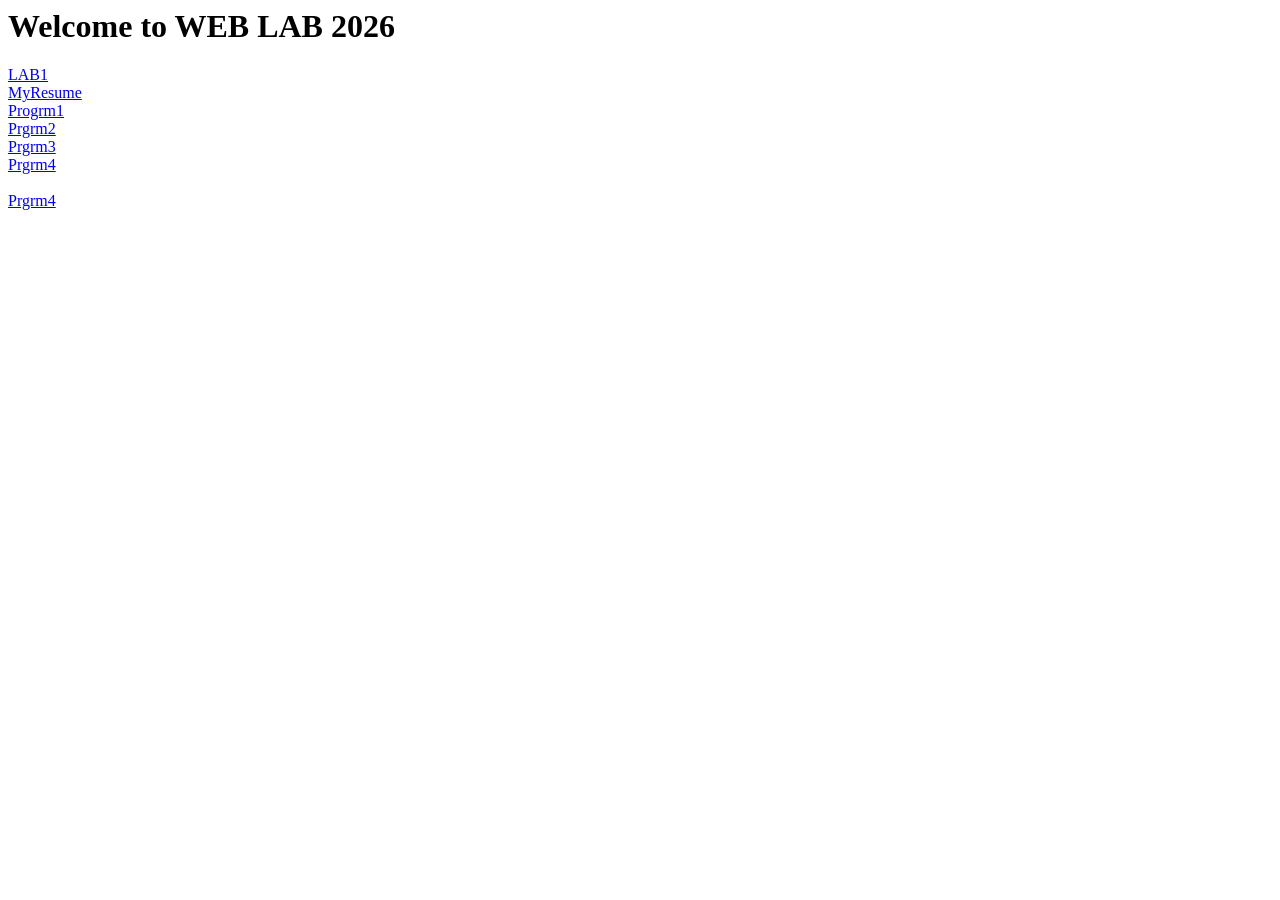
==== index.html @ ffa5b4d5 "Update index.html" ====
<html>
  <head>
     <title>Welcome to WEB LAB 2026</title>
  </head>
 <body>
   <h1>Welcome to WEB LAB 2026</h1>
   <a href="Lab1.html">LAB1</a>
   <br>
   <a href="profile.html">MyResume</a>
   <br>
   <a href="p1.html">Progrm1</a>
   <br>
    <a href="pg2.html">Prgrm2</a>
   <br>
    <a href="pg3.html">Prgrm3</a>
   <br>
    <a href="pg4.xml">Prgrm4</a>
   <br>
   <br>
    <a href="pg5.php">Prgrm4</a>
   <br>
 </body>
</html>
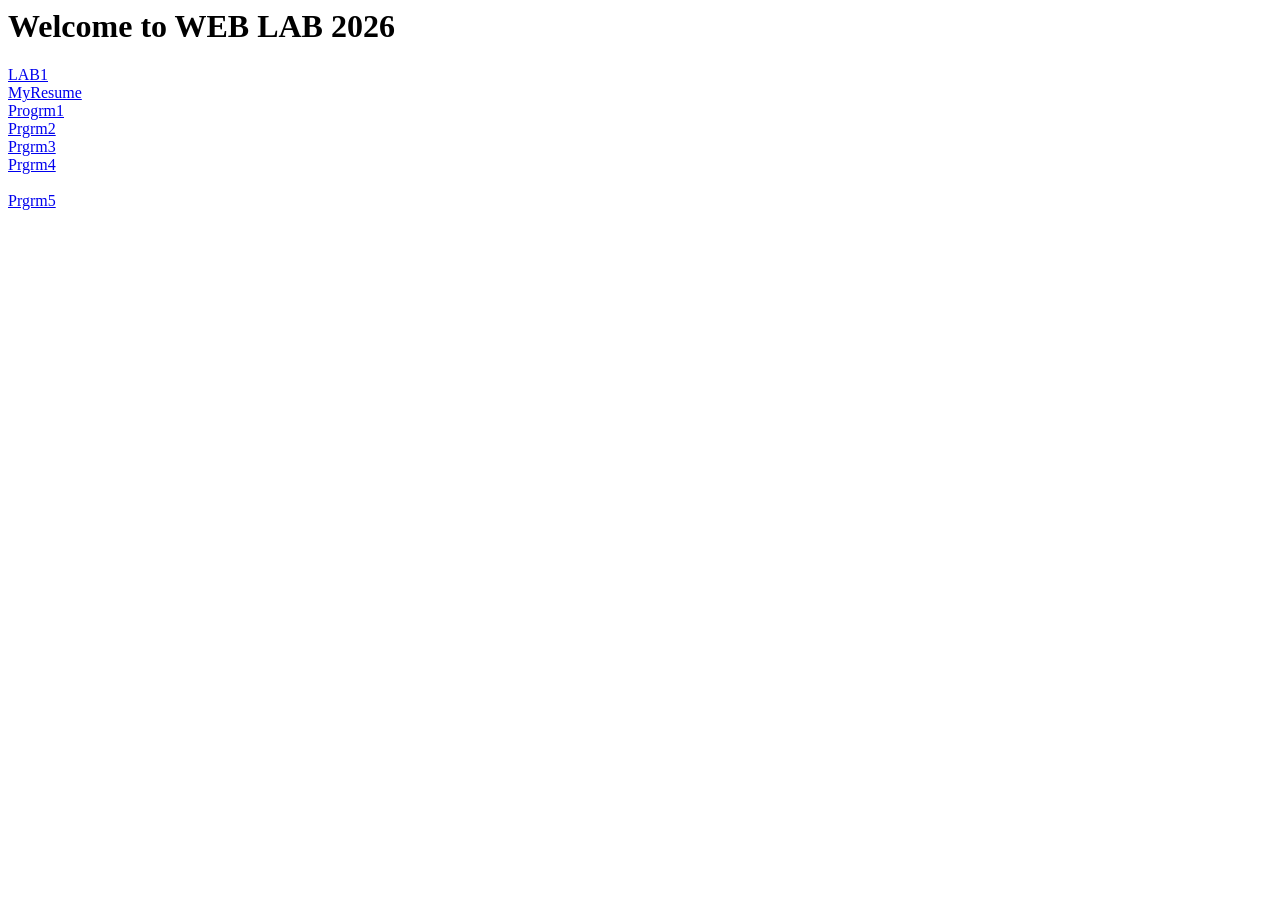
==== commit 4acd8e34: "Update index.html" ====
--- a/index.html
+++ b/index.html
@@ -17,7 +17,7 @@
     <a href="pg4.xml">Prgrm4</a>
    <br>
    <br>
-    <a href="pg5.php">Prgrm4</a>
+    <a href="pg5.php">Prgrm5</a>
    <br>
  </body>
 </html>
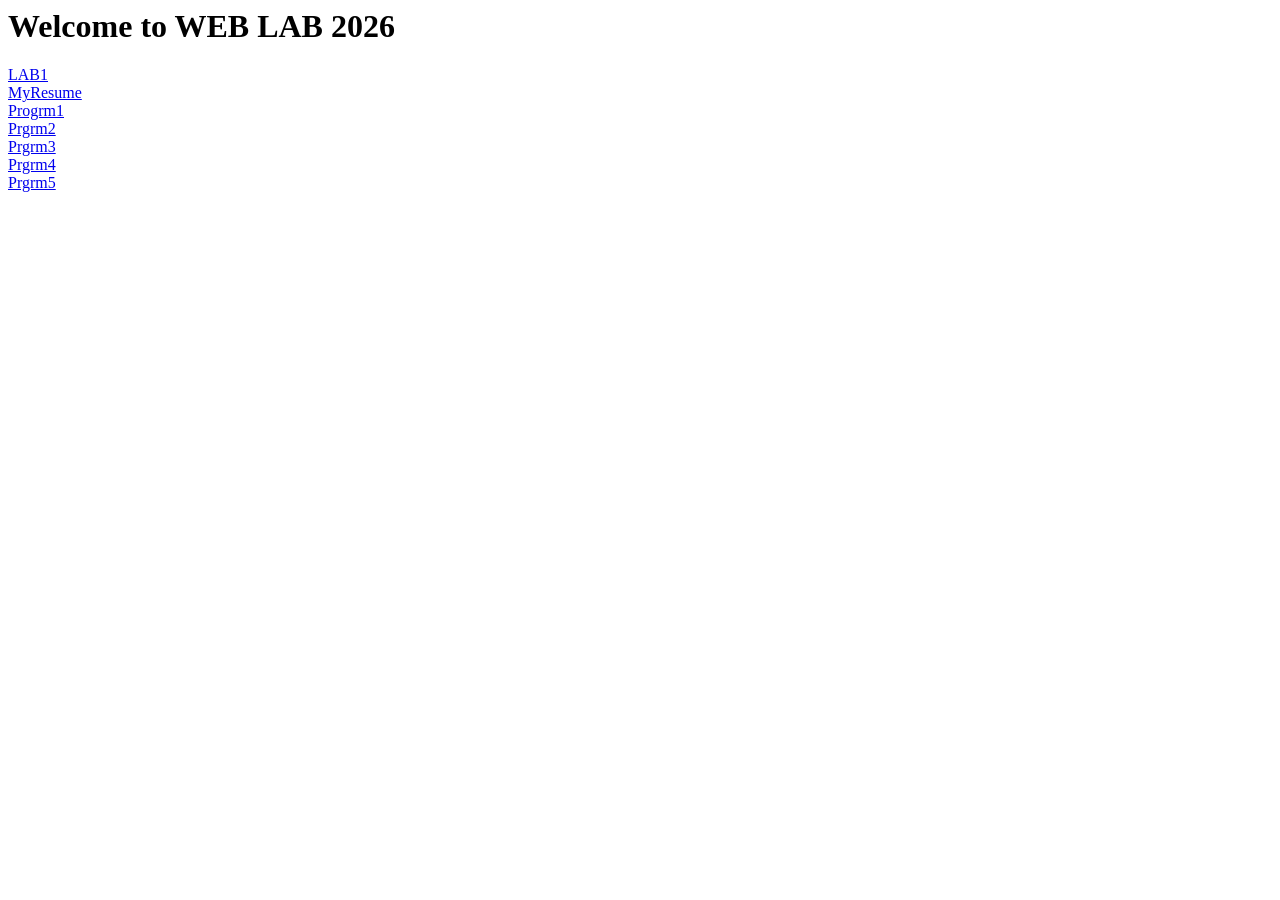
==== commit 547d51dd: "Update index.html" ====
--- a/index.html
+++ b/index.html
@@ -16,7 +16,6 @@
    <br>
     <a href="pg4.xml">Prgrm4</a>
    <br>
-   <br>
     <a href="pg5.php">Prgrm5</a>
    <br>
  </body>
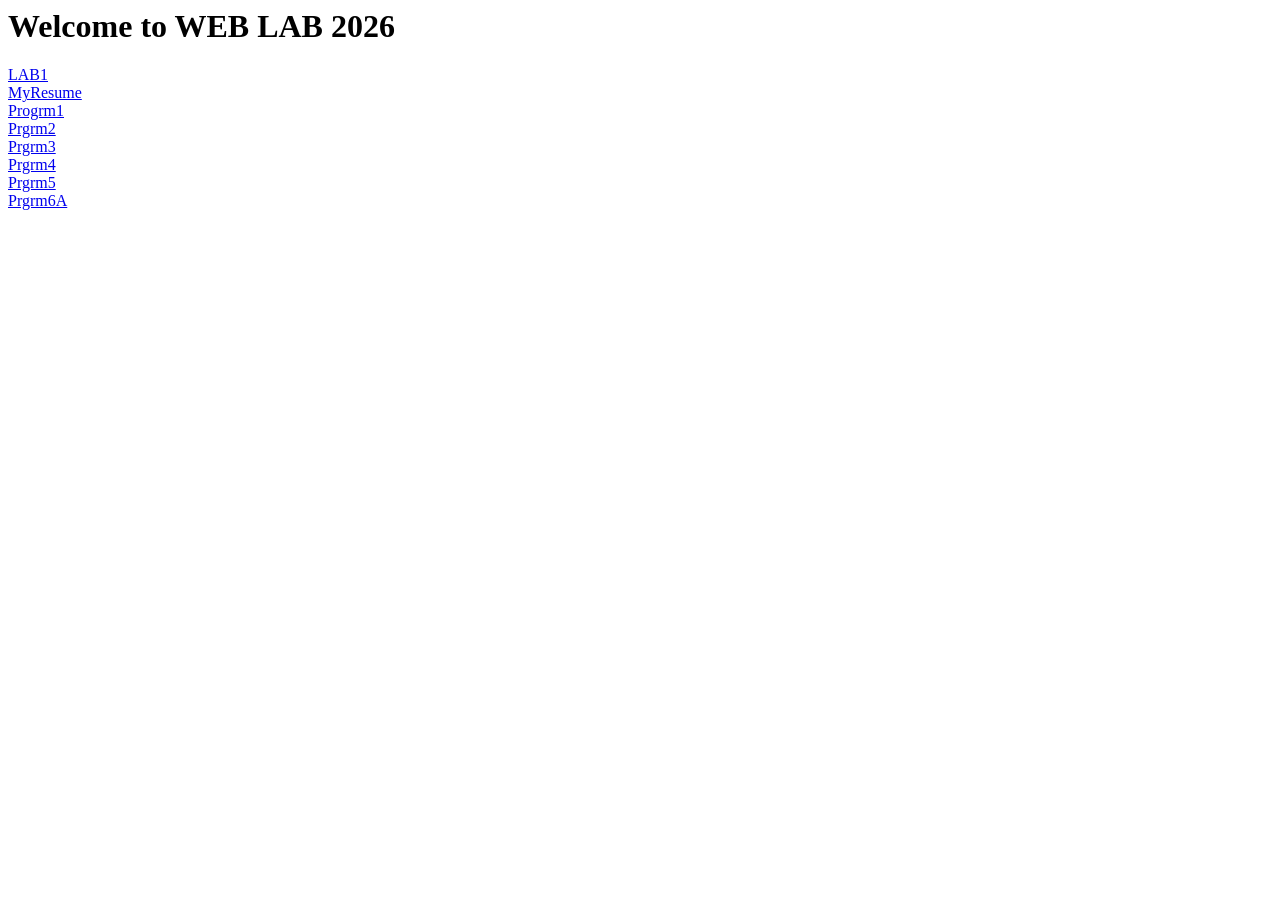
==== commit e46bfccb: "Update index.html" ====
--- a/index.html
+++ b/index.html
@@ -18,5 +18,7 @@
    <br>
     <a href="pg5.php">Prgrm5</a>
    <br>
+     <a href="pg6a.php">Prgrm6A</a>
+   <br>
  </body>
 </html>
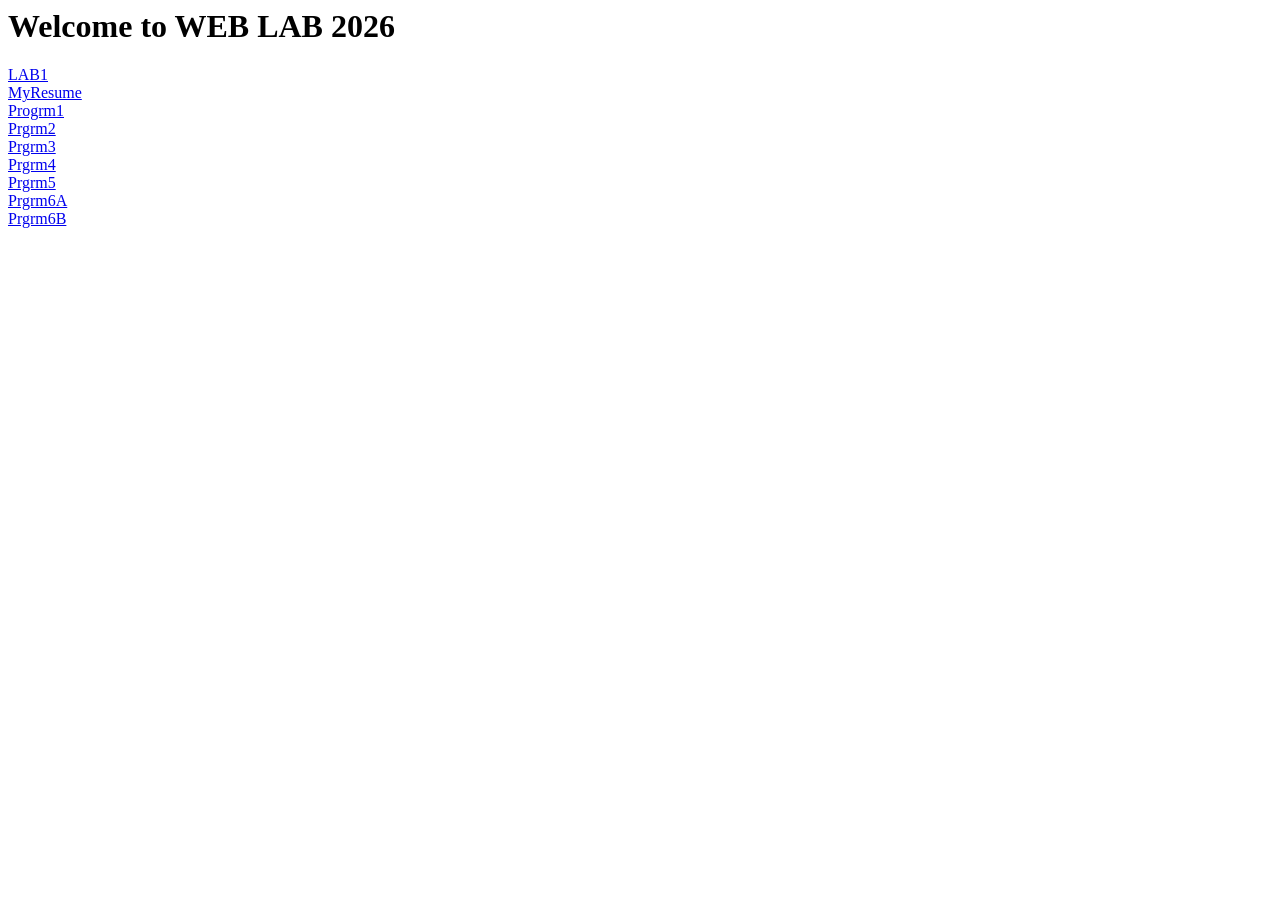
==== commit 5eb1854b: "Update index.html" ====
--- a/index.html
+++ b/index.html
@@ -20,5 +20,7 @@
    <br>
      <a href="pg6a.php">Prgrm6A</a>
    <br>
+    <a href="pg6b.php">Prgrm6B</a>
+   <br>
  </body>
 </html>
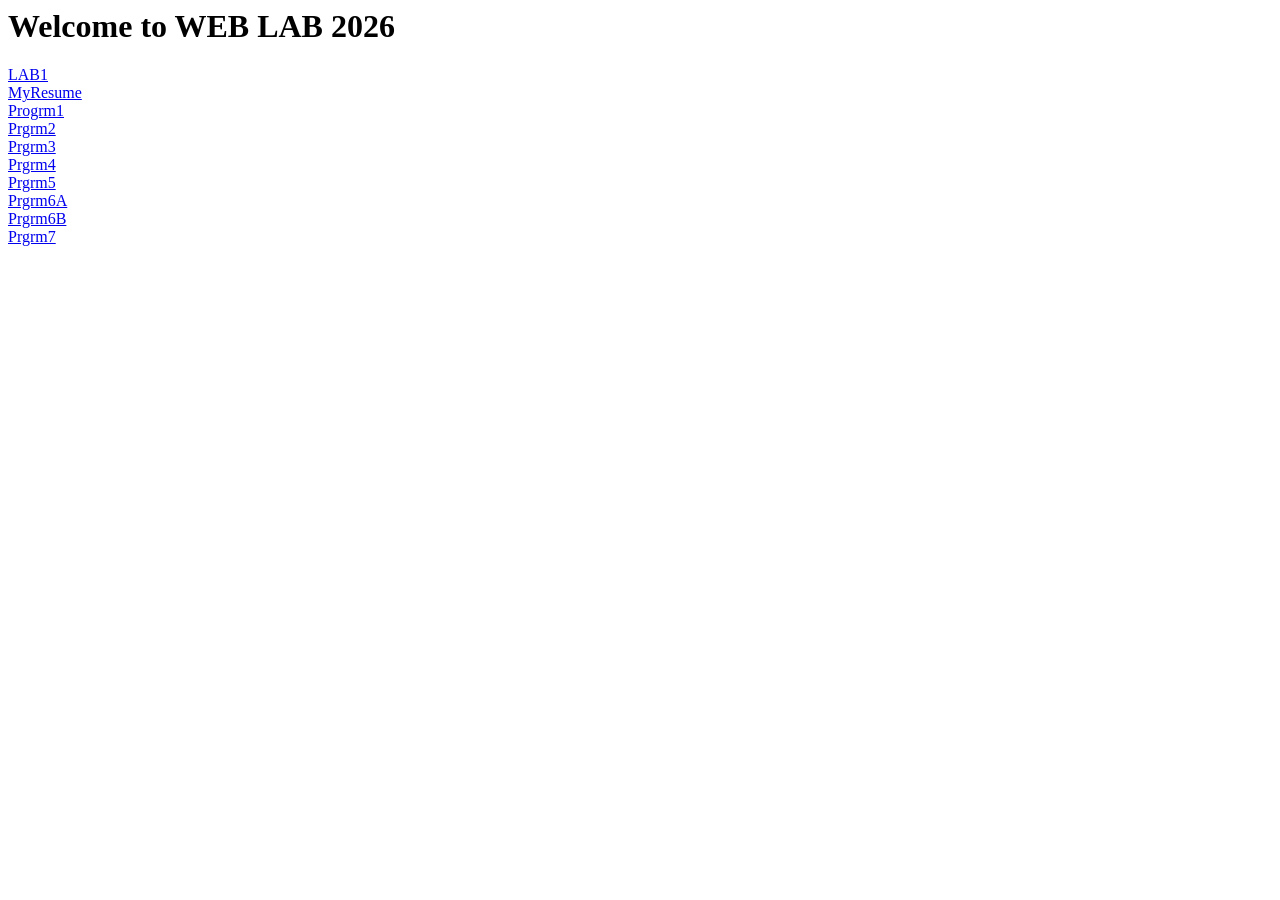
==== commit 386a6059: "Update index.html" ====
--- a/index.html
+++ b/index.html
@@ -13,7 +13,7 @@
     <a href="pg2.html">Prgrm2</a>
    <br>
     <a href="pg3.html">Prgrm3</a>
-   <br>
+   <br> 
     <a href="pg4.xml">Prgrm4</a>
    <br>
     <a href="pg5.php">Prgrm5</a>
@@ -22,5 +22,7 @@
    <br>
     <a href="pg6b.php">Prgrm6B</a>
    <br>
+    <a href="pg7.php">Prgrm7</a>
+   <br>
  </body>
 </html>
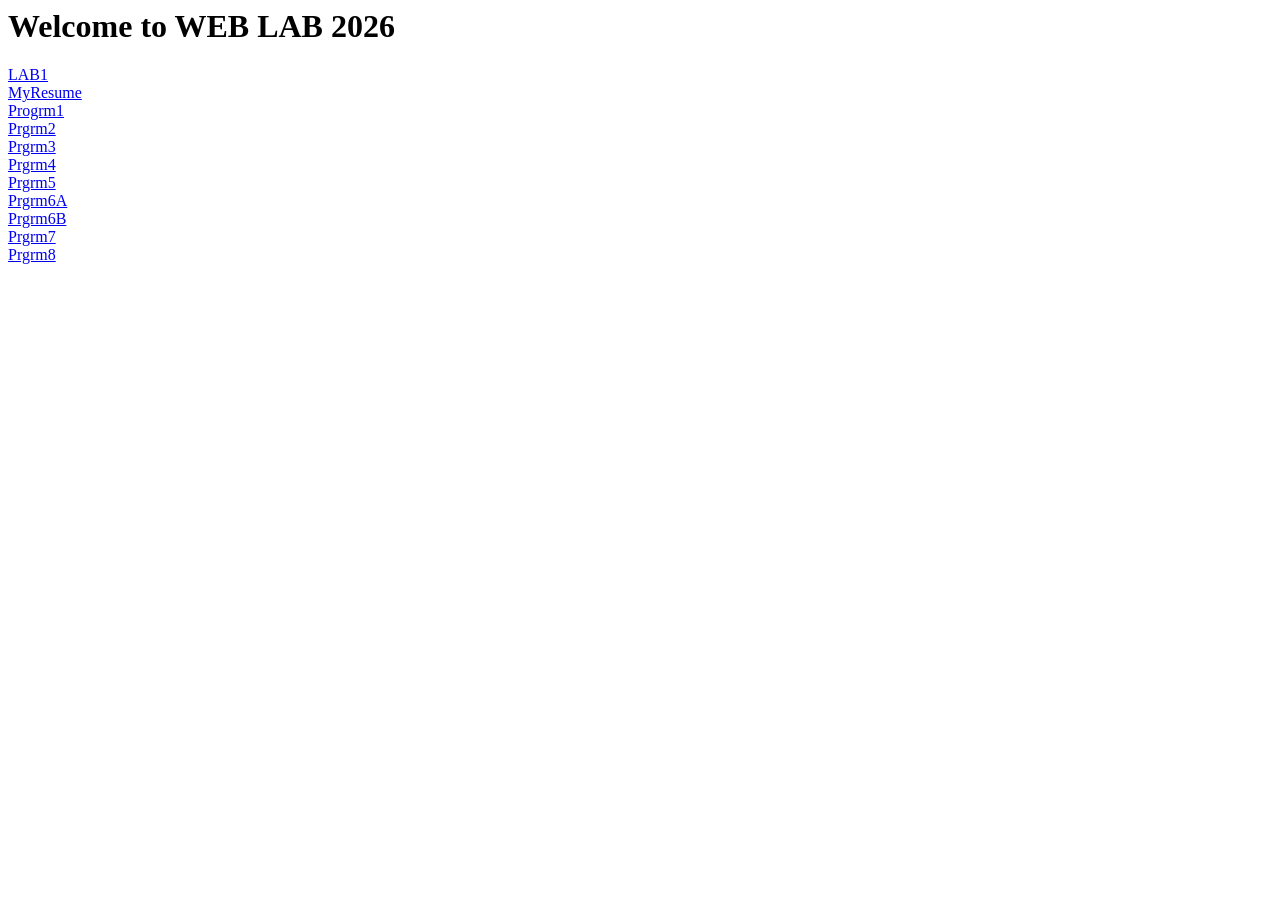
==== commit 6352ded6: "Update index.html" ====
--- a/index.html
+++ b/index.html
@@ -24,5 +24,7 @@
    <br>
     <a href="pg7.php">Prgrm7</a>
    <br>
+   <a href="pg8.php">Prgrm8</a>
+   <br>
  </body>
 </html>
